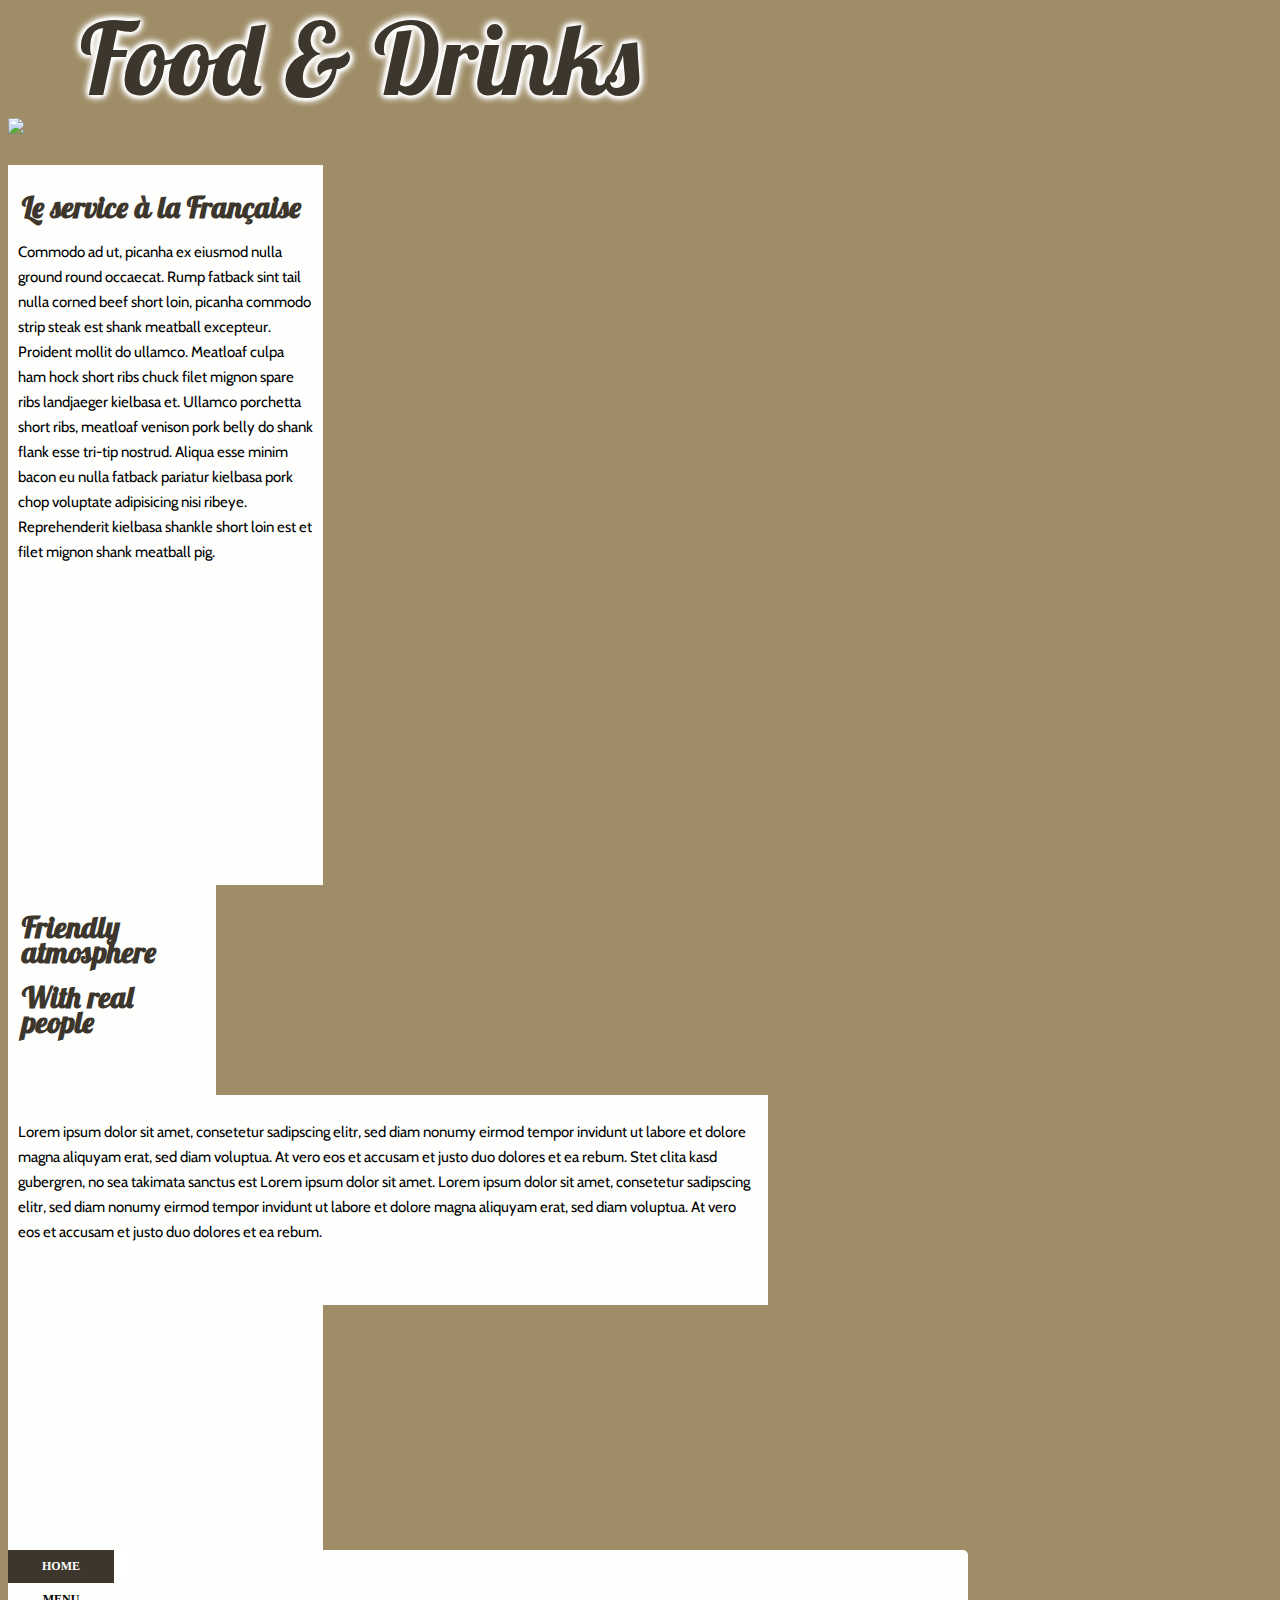
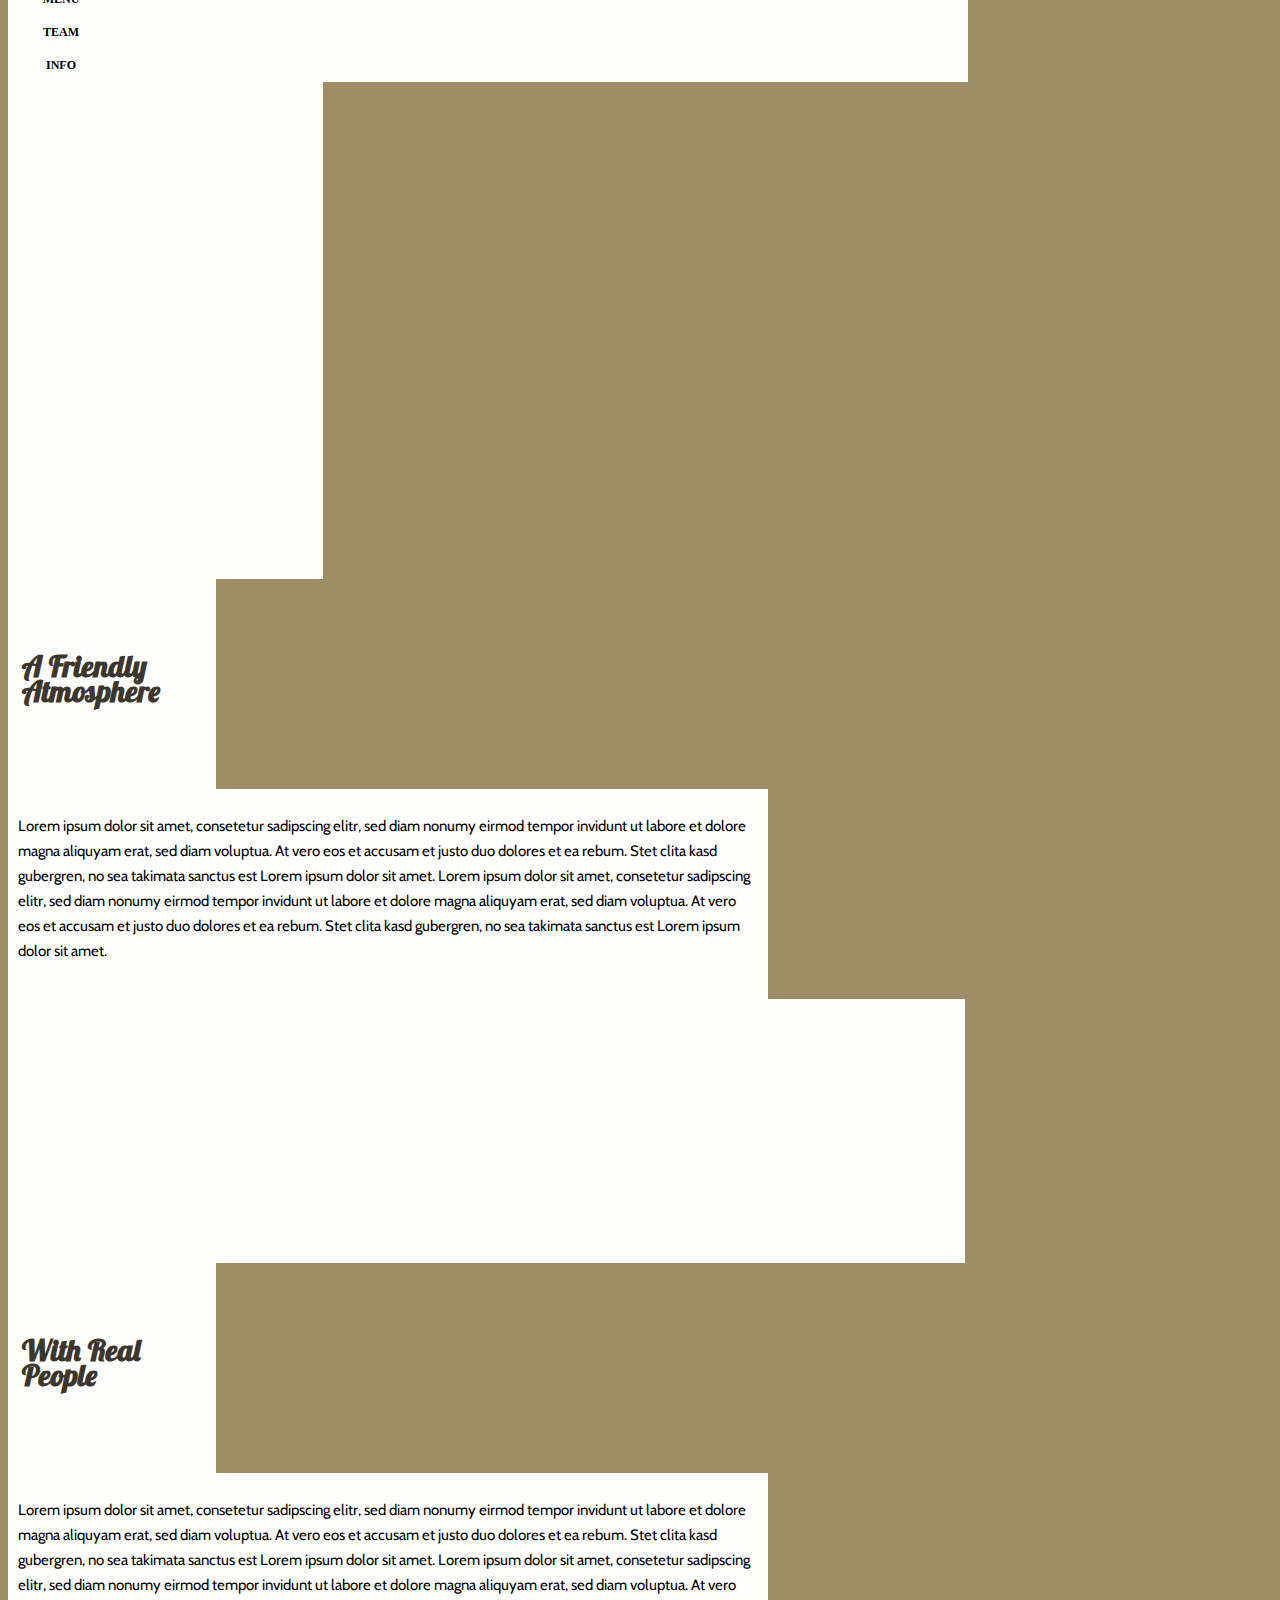
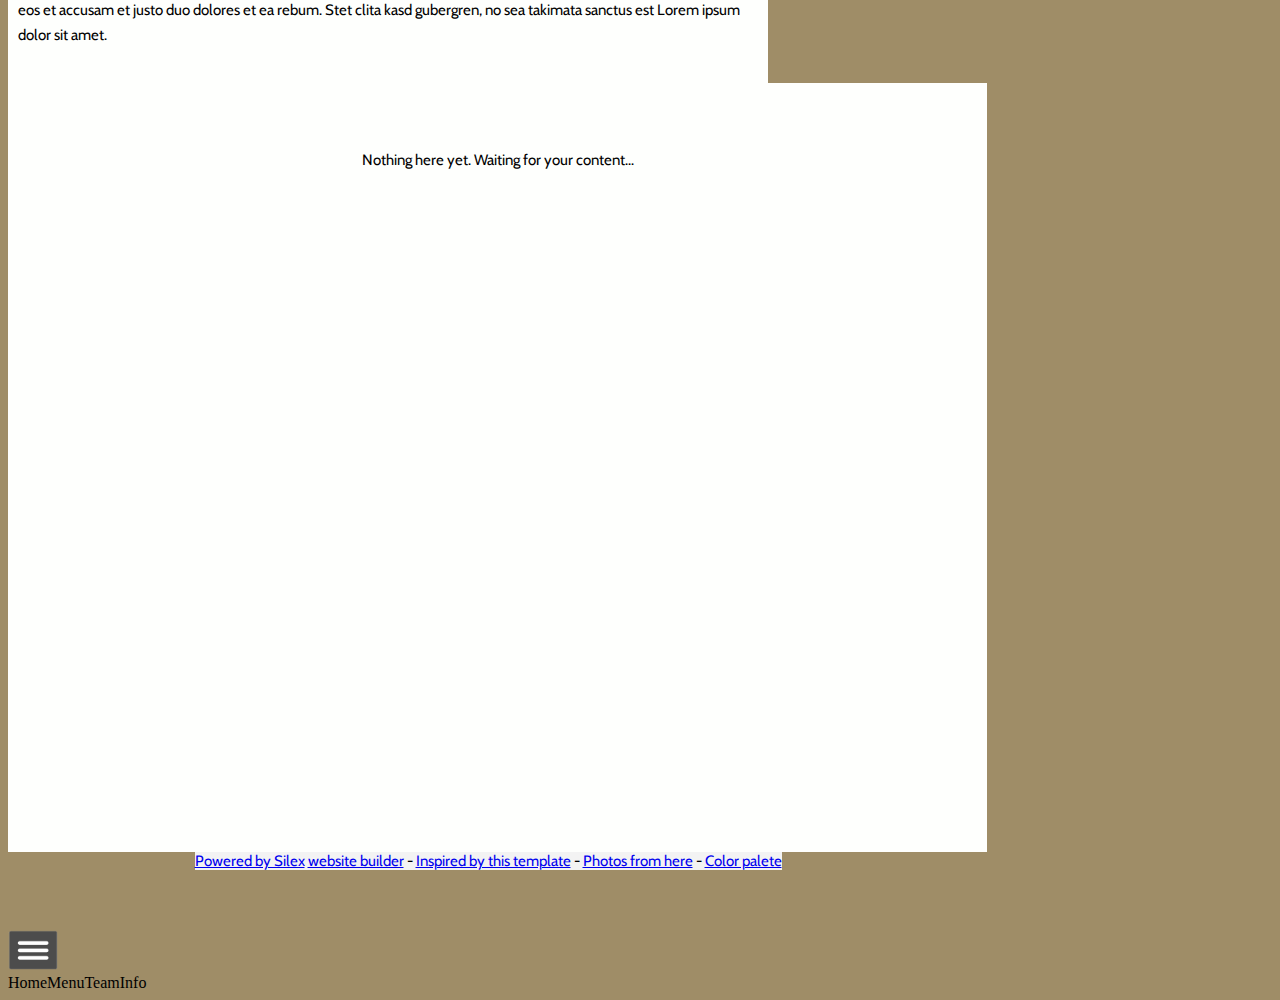
==== editable.html @ e6cc3fb6 "Create editable.html" ====
<!DOCTYPE html>
<html>

<head>
    <meta charset="UTF-8">
    <meta name="generator" content="Silex v2.2.6">
    <!-- leave this for stats -->
    <script type="text/javascript" src="//editor.silex.me/static/2.6/jquery.js" data-silex-static=""></script>
    <script type="text/javascript" src="//editor.silex.me/static/2.6/jquery-ui.js" data-silex-static=""></script>

    <script type="text/javascript" src="//editor.silex.me/static/2.6/pageable.js" data-silex-static=""></script>
    <script type="text/javascript" src="//editor.silex.me/static/2.6/front-end.js" data-silex-static=""></script>
    <!-- Normalize -->
    <link href="//editor.silex.me/static/2.6/normalize.css" rel="stylesheet" data-silex-static="">
    <!-- Silex style -->
    <link href="//editor.silex.me/static/2.6/front-end.css" rel="stylesheet" data-silex-static="">

    <style type="text/css" class="silex-style">
        @import url('http://fonts.googleapis.com/css?family=Lobster');
        @import url('http://fonts.googleapis.com/css?family=Cabin');

        .normal {
            font-family: 'Cabin', Helvetica, Arial, sans-serif;
            font-size: 15px;
        }
        .title, .heading1, .heading2, .heading3 {
            color: #3D362D;
            font-family: 'Lobster', Georgia, Times, serif;
            padding-left: 4px;
        }
        .title {
            font-size: 100px;
            line-height: 100px;
            text-shadow: 0 0 5px #fefffd, 0 0 5px #fefffd, 0 0 5px #fefffd, 0 0 5px #fefffd, 0 0 10px #fefffd, 0 0 10px #fefffd, 0 0 10px #fefffd;
        }
        .paragraph .silex-element-content {
            line-height: 25px;
        }
        .nav-element .normal {
            font-family: 'noticia text', serif;
            font-size: 12px;
            font-weight: bold;
            line-height: 33px;
        }
        .nav-element.page-link-active {
            background-color: #3D362D;
            color: #fefffd;
        }
        .nav-element.page-link-active:hover {
            color: #fefffd;
            text-decoration: none;
        }
    </style>
    <script type="text/javascript" class="silex-script"></script>
    <style class="silex-inline-styles" type="text/css">
        .body-initial {
            background-color: rgb(159, 141, 103); 
            background-image: url('http://editor.silex.me/api/1.0/github/exec/get/silex-templates/wip/templates/food-and-drink/assets/wood.jpg'); 
            background-position-x: 50%; 
            background-position-y: 50%; 
            background-size: cover; 
        }
        .background-initial {
            background-color: transparent; 
            left: 55px; 
            top: 5px; 
            width: 960px; 
            border-top-color: rgb(0, 0, 0); 
            border-right-color: rgb(0, 0, 0); 
            border-bottom-color: rgb(0, 0, 0); 
            border-left-color: rgb(0, 0, 0); 
            min-height: 1089px; 
        }
        @media only screen and (max-width: 480px), only screen and (max-device-width: 480px){.background-initial {
            top: 60px; 
            left: 12px; 
            width: 445px; 
            min-height: 1579px; 
        }
        }.silex-id-1424647102274 {
            left: 0px; 
            top: 7px; 
            width: 960px; 
            border-top-left-radius: 10px; 
            border-top-right-radius: 10px; 
            border-bottom-right-radius: 0px; 
            border-bottom-left-radius: 0px; 
            background-color: transparent; 
            min-height: 157px; 
        }
        .silex-id-1424647173853 {
            background-color: transparent; 
            border-top-color: rgb(0, 0, 0); 
            border-right-color: rgb(0, 0, 0); 
            border-bottom-color: rgb(0, 0, 0); 
            border-left-color: rgb(0, 0, 0); 
            left: 150px; 
            top: -1px; 
            width: 700px; 
            min-height: 110px; 
        }
        .silex-id-1424647165395 {
            border-bottom-color: rgb(0, 0, 0); 
            border-left-color: rgb(0, 0, 0); 
            border-right-color: rgb(0, 0, 0); 
            border-top-color: rgb(0, 0, 0); 
            left: 292px; 
            top: 105px; 
            width: 389px; 
            min-height: 47px; 
        }
        .silex-id-1424920356950 {
            background-color: rgb(254, 255, 253); 
            border-top-style: solid; 
            border-right-style: solid; 
            border-bottom-style: solid; 
            border-left-style: solid; 
            border-top-width: 10px; 
            border-right-width: 10px; 
            border-bottom-width: 10px; 
            border-left-width: 10px; 
            left: 644px; 
            top: 215px; 
            width: 295px; 
            border-top-color: rgb(254, 255, 253); 
            border-right-color: rgb(254, 255, 253); 
            border-bottom-color: rgb(254, 255, 253); 
            border-left-color: rgb(254, 255, 253); 
            min-height: 455px; 
        }
        @media only screen and (max-width: 480px), only screen and (max-device-width: 480px){.silex-id-1424920356950 {
            width: 450px; 
            min-height: 338px; 
        }
        }.silex-id-1425063529504 {
            background-color: rgb(254, 255, 253); 
            background-image: url('http://editor.silex.me/api/1.0/github/exec/get/silex-templates/wip/templates/food-and-drink/assets/cafe2.jpg'); 
            background-size: cover; 
            border-top-style: solid; 
            border-right-style: solid; 
            border-bottom-style: solid; 
            border-left-style: solid; 
            border-top-width: 10px; 
            border-right-width: 10px; 
            border-bottom-width: 10px; 
            border-left-width: 10px; 
            left: 323px; 
            top: 215px; 
            width: 295px; 
            border-top-color: rgb(254, 255, 253); 
            border-right-color: rgb(254, 255, 253); 
            border-bottom-color: rgb(254, 255, 253); 
            border-left-color: rgb(254, 255, 253); 
            min-height: 225px; 
        }
        @media only screen and (max-width: 480px), only screen and (max-device-width: 480px){.silex-id-1425063529504 {
            width: 450px; 
            background-image: url('assets/cafe2.jpg'); 
        }
        }.silex-id-1424921460631 {
            left: 0px; 
            top: 711px; 
            width: 188px; 
            background-color: rgb(254, 255, 253); 
            border-top-width: 10px; 
            border-right-width: 10px; 
            border-bottom-width: 10px; 
            border-left-width: 10px; 
            border-top-style: solid; 
            border-right-style: solid; 
            border-bottom-style: solid; 
            border-left-style: solid; 
            border-top-color: rgb(254, 255, 253); 
            border-right-color: rgb(254, 255, 253); 
            border-bottom-color: rgb(254, 255, 253); 
            border-left-color: rgb(254, 255, 253); 
            min-height: 190px; 
        }
        @media only screen and (max-width: 480px), only screen and (max-device-width: 480px){.silex-id-1424921460631 {
            min-height: 100px; 
            width: 450px; 
        }
        }.silex-id-1434426151026-1 {
            width: 740px; 
            top: 711px; 
            left: 198px; 
            background-color: rgb(254, 255, 253); 
            border-top-width: 10px; 
            border-right-width: 10px; 
            border-bottom-width: 10px; 
            border-left-width: 10px; 
            border-top-style: solid; 
            border-right-style: solid; 
            border-bottom-style: solid; 
            border-left-style: solid; 
            border-top-color: rgb(254, 255, 253); 
            border-right-color: rgb(254, 255, 253); 
            border-bottom-color: rgb(254, 255, 253); 
            border-left-color: rgb(254, 255, 253); 
            min-height: 190px; 
        }
        @media only screen and (max-width: 480px), only screen and (max-device-width: 480px){.silex-id-1434426151026-1 {
            width: 450px; 
        }
        }.silex-id-1425063611139 {
            background-color: rgb(254, 255, 253); 
            background-image: url('http://editor.silex.me/api/1.0/github/exec/get/silex-templates/wip/templates/food-and-drink/assets/cafe.jpg'); 
            background-size: cover; 
            border-top-style: solid; 
            border-right-style: solid; 
            border-bottom-style: solid; 
            border-left-style: solid; 
            border-top-width: 10px; 
            border-right-width: 10px; 
            border-bottom-width: 10px; 
            border-left-width: 10px; 
            left: 322px; 
            top: 467px; 
            width: 295px; 
            border-top-color: rgb(254, 255, 253); 
            border-right-color: rgb(254, 255, 253); 
            border-bottom-color: rgb(254, 255, 253); 
            border-left-color: rgb(254, 255, 253); 
            min-height: 225px; 
        }
        @media only screen and (max-width: 480px), only screen and (max-device-width: 480px){.silex-id-1425063611139 {
            width: 450px; 
            background-image: url('assets/cafe.jpg'); 
        }
        }.silex-id-1424710230648 {
            background-color: rgb(254, 255, 253); 
            border-top-color: rgb(0, 0, 0); 
            border-right-color: rgb(0, 0, 0); 
            border-bottom-color: rgb(0, 0, 0); 
            border-left-color: rgb(0, 0, 0); 
            left: 0px; 
            top: 167px; 
            width: 960px; 
            border-top-left-radius: 5px; 
            border-top-right-radius: 5px; 
            border-bottom-right-radius: 0px; 
            border-bottom-left-radius: 0px; 
            min-height: 30px; 
        }
        .silex-id-1424710433398 {
            background-color: rgb(255, 255, 255); 
            left: 239px; 
            top: 0px; 
            width: 121px; 
            min-height: 30px; 
        }
        .silex-id-1424710332527 {
            left: 8px; 
            top: 0px; 
            width: 106px; 
            min-height: 30px; 
        }
        .silex-id-1426536866650 {
            background-color: transparent; 
            left: 365px; 
            top: 0px; 
            width: 121px; 
            min-height: 30px; 
        }
        .silex-id-1434425184890-0 {
            left: 8px; 
            top: 0px; 
            width: 106px; 
            min-height: 30px; 
        }
        .silex-id-1434634286306-0 {
            background-color: transparent; 
            left: 492px; 
            top: 0px; 
            width: 121px; 
            min-height: 30px; 
        }
        .silex-id-1434634286307-1 {
            left: 8px; 
            top: 0px; 
            width: 106px; 
            min-height: 30px; 
        }
        .silex-id-1434634331833-2 {
            background-color: transparent; 
            left: 619px; 
            top: 0px; 
            width: 121px; 
            min-height: 30px; 
        }
        .silex-id-1434634331834-3 {
            left: 8px; 
            top: 0px; 
            width: 106px; 
            min-height: 30px; 
        }
        .silex-id-1425063401661 {
            background-color: rgb(254, 255, 253); 
            background-image: url('assets/people.jpeg'); 
            background-size: cover; 
            border-top-style: solid; 
            border-right-style: solid; 
            border-bottom-style: solid; 
            border-left-style: solid; 
            border-top-width: 10px; 
            border-right-width: 10px; 
            border-bottom-width: 10px; 
            border-left-width: 10px; 
            left: 0px; 
            top: 215px; 
            width: 295px; 
            border-top-color: rgb(254, 255, 253); 
            border-right-color: rgb(254, 255, 253); 
            border-bottom-color: rgb(254, 255, 253); 
            border-left-color: rgb(254, 255, 253); 
            background-position-x: 50%; 
            background-position-y: 50%; 
            min-height: 477px; 
        }
        .silex-id-1434426485636-2 {
            left: 0px; 
            top: 218px; 
            width: 188px; 
            background-color: rgb(254, 255, 253); 
            border-top-width: 10px; 
            border-right-width: 10px; 
            border-bottom-width: 10px; 
            border-left-width: 10px; 
            border-top-style: solid; 
            border-right-style: solid; 
            border-bottom-style: solid; 
            border-left-style: solid; 
            border-top-color: rgb(254, 255, 253); 
            border-right-color: rgb(254, 255, 253); 
            border-bottom-color: rgb(254, 255, 253); 
            border-left-color: rgb(254, 255, 253); 
            min-height: 190px; 
        }
        @media only screen and (max-width: 480px), only screen and (max-device-width: 480px){.silex-id-1434426485636-2 {
            width: 450px; 
            min-height: 170px; 
        }
        }.silex-id-1434426485665-3 {
            width: 740px; 
            top: 218px; 
            left: 198px; 
            background-color: rgb(254, 255, 253); 
            border-top-width: 10px; 
            border-right-width: 10px; 
            border-bottom-width: 10px; 
            border-left-width: 10px; 
            border-top-style: solid; 
            border-right-style: solid; 
            border-bottom-style: solid; 
            border-left-style: solid; 
            border-top-color: rgb(254, 255, 253); 
            border-right-color: rgb(254, 255, 253); 
            border-bottom-color: rgb(254, 255, 253); 
            border-left-color: rgb(254, 255, 253); 
            min-height: 190px; 
        }
        @media only screen and (max-width: 480px), only screen and (max-device-width: 480px){.silex-id-1434426485665-3 {
            width: 707px; 
        }
        }.silex-id-1434426787582-9 {
            width: 937px; 
            top: 451px; 
            left: 2px; 
            background-color: rgb(254, 255, 253); 
            border-top-width: 10px; 
            border-right-width: 10px; 
            border-bottom-width: 10px; 
            border-left-width: 10px; 
            border-top-style: solid; 
            border-right-style: solid; 
            border-bottom-style: solid; 
            border-left-style: solid; 
            background-image: url('assets/people.jpeg'); 
            background-size: cover; 
            border-top-color: rgb(254, 255, 253); 
            border-right-color: rgb(254, 255, 253); 
            border-bottom-color: rgb(254, 255, 253); 
            border-left-color: rgb(254, 255, 253); 
            background-position-x: 50%; 
            background-position-y: 50%; 
            min-height: 244px; 
        }
        .silex-id-1434426613625-5 {
            left: 750px; 
            top: 736px; 
            width: 188px; 
            background-color: rgb(254, 255, 253); 
            border-top-width: 10px; 
            border-right-width: 10px; 
            border-bottom-width: 10px; 
            border-left-width: 10px; 
            border-top-style: solid; 
            border-right-style: solid; 
            border-bottom-style: solid; 
            border-left-style: solid; 
            border-top-color: rgb(254, 255, 253); 
            border-right-color: rgb(254, 255, 253); 
            border-bottom-color: rgb(254, 255, 253); 
            border-left-color: rgb(254, 255, 253); 
            min-height: 190px; 
        }
        @media only screen and (max-width: 480px), only screen and (max-device-width: 480px){.silex-id-1434426613625-5 {
            width: 450px; 
        }
        }.silex-id-1434426613658-6 {
            width: 740px; 
            top: 736px; 
            left: 1px; 
            background-color: rgb(254, 255, 253); 
            border-top-width: 10px; 
            border-right-width: 10px; 
            border-bottom-width: 10px; 
            border-left-width: 10px; 
            border-top-style: solid; 
            border-right-style: solid; 
            border-bottom-style: solid; 
            border-left-style: solid; 
            border-top-color: rgb(254, 255, 253); 
            border-right-color: rgb(254, 255, 253); 
            border-bottom-color: rgb(254, 255, 253); 
            border-left-color: rgb(254, 255, 253); 
            min-height: 190px; 
        }
        .silex-id-1471343044963-3 {
            width: 959px; 
            top: 208px; 
            left: 0px; 
            background-color: rgb(254, 255, 253); 
            border-top-width: 10px; 
            border-right-width: 10px; 
            border-bottom-width: 10px; 
            border-left-width: 10px; 
            border-top-style: solid; 
            border-right-style: solid; 
            border-bottom-style: solid; 
            border-left-style: solid; 
            border-top-color: rgb(254, 255, 253); 
            border-right-color: rgb(254, 255, 253); 
            border-bottom-color: rgb(254, 255, 253); 
            border-left-color: rgb(254, 255, 253); 
            min-height: 749px; 
        }
        @media only screen and (max-width: 480px), only screen and (max-device-width: 480px){.silex-id-1471343044963-3 {
            min-height: 1300px; 
        }
        }.silex-id-1425063986632 {
            left: 0px; 
            top: 1002px; 
            width: 960px; 
            border-top-color: rgb(0, 0, 0); 
            border-right-color: rgb(0, 0, 0); 
            border-bottom-color: rgb(0, 0, 0); 
            border-left-color: rgb(0, 0, 0); 
            min-height: 78px; 
        }
    </style>










    <title>Food and drink template</title>
    <meta name="description" content="The description displayed in search results">

    <meta name="twitter:card" content="summary">
    <meta name="twitter:title" content="Check this site, friends!">
    <meta name="og:title" content="Check this site, friends!">
    <meta name="twitter:description" content="The description displayed in social networks">
    <meta name="og:description" content="The description displayed in social networks">
    <meta name="twitter:image" content="http://localhost:6805/api/1.0/www/exec/get//tmp/food-and-drink/assets/lunch.jpg">
    <meta name="og:image" content="http://localhost:6805/api/1.0/www/exec/get//tmp/food-and-drink/assets/lunch.jpg">
    <meta name="twitter:site" content="@silexlabs">
















    <meta content="/api/1.0/github/exec/put//////////////silex-templates/wip/templates/food-and-drink" name="publicationPath">































    <script type="text/javascript" class="silex-json-styles">
        [{"desktop":{"body-initial":{"background-color":"rgb(159, 141, 103)","background-image":"url('http://editor.silex.me/api/1.0/github/exec/get/silex-templates/wip/templates/food-and-drink/assets/wood.jpg')","background-position-x":"50%","background-position-y":"50%","background-size":"cover"},"background-initial":{"background-color":"transparent","left":"55px","top":"5px","width":"960px","border-top-color":"rgb(0, 0, 0)","border-right-color":"rgb(0, 0, 0)","border-bottom-color":"rgb(0, 0, 0)","border-left-color":"rgb(0, 0, 0)","min-height":"1089px"},"silex-id-1424647102274":{"left":"0px","top":"7px","width":"960px","border-top-left-radius":"10px","border-top-right-radius":"10px","border-bottom-right-radius":"0px","border-bottom-left-radius":"0px","background-color":"transparent","min-height":"157px"},"silex-id-1424647173853":{"background-color":"transparent","border-top-color":"rgb(0, 0, 0)","border-right-color":"rgb(0, 0, 0)","border-bottom-color":"rgb(0, 0, 0)","border-left-color":"rgb(0, 0, 0)","left":"150px","top":"-1px","width":"700px","min-height":"110px"},"silex-id-1424647165395":{"border-bottom-color":"rgb(0, 0, 0)","border-left-color":"rgb(0, 0, 0)","border-right-color":"rgb(0, 0, 0)","border-top-color":"rgb(0, 0, 0)","left":"292px","top":"105px","width":"389px","min-height":"47px"},"silex-id-1424920356950":{"background-color":"rgb(254, 255, 253)","border-top-style":"solid","border-right-style":"solid","border-bottom-style":"solid","border-left-style":"solid","border-top-width":"10px","border-right-width":"10px","border-bottom-width":"10px","border-left-width":"10px","left":"644px","top":"205px","width":"295px","border-top-color":"rgb(254, 255, 253)","border-right-color":"rgb(254, 255, 253)","border-bottom-color":"rgb(254, 255, 253)","border-left-color":"rgb(254, 255, 253)","min-height":"455px"},"silex-id-1425063529504":{"background-color":"rgb(254, 255, 253)","background-image":"url('http://editor.silex.me/api/1.0/github/exec/get/silex-templates/wip/templates/food-and-drink/assets/cafe2.jpg')","background-size":"cover","border-top-style":"solid","border-right-style":"solid","border-bottom-style":"solid","border-left-style":"solid","border-top-width":"10px","border-right-width":"10px","border-bottom-width":"10px","border-left-width":"10px","left":"323px","top":"205px","width":"295px","border-top-color":"rgb(254, 255, 253)","border-right-color":"rgb(254, 255, 253)","border-bottom-color":"rgb(254, 255, 253)","border-left-color":"rgb(254, 255, 253)","min-height":"225px"},"silex-id-1425063611139":{"background-color":"rgb(254, 255, 253)","background-image":"url('http://editor.silex.me/api/1.0/github/exec/get/silex-templates/wip/templates/food-and-drink/assets/cafe.jpg')","background-size":"cover","border-top-style":"solid","border-right-style":"solid","border-bottom-style":"solid","border-left-style":"solid","border-top-width":"10px","border-right-width":"10px","border-bottom-width":"10px","border-left-width":"10px","left":"322px","top":"457px","width":"295px","border-top-color":"rgb(254, 255, 253)","border-right-color":"rgb(254, 255, 253)","border-bottom-color":"rgb(254, 255, 253)","border-left-color":"rgb(254, 255, 253)","min-height":"225px"},"silex-id-1424710230648":{"background-color":"rgb(254, 255, 253)","border-top-color":"rgb(0, 0, 0)","border-right-color":"rgb(0, 0, 0)","border-bottom-color":"rgb(0, 0, 0)","border-left-color":"rgb(0, 0, 0)","left":"0px","top":"167px","width":"960px","border-top-left-radius":"5px","border-top-right-radius":"5px","border-bottom-right-radius":"0px","border-bottom-left-radius":"0px","min-height":"30px"},"silex-id-1424710433398":{"background-color":"rgb(255, 255, 255)","left":"239px","top":"0px","width":"121px","min-height":"30px"},"silex-id-1424710332527":{"left":"8px","top":"0px","width":"106px","min-height":"30px"},"silex-id-1426536866650":{"background-color":"transparent","left":"365px","top":"0px","width":"121px","min-height":"30px"},"silex-id-1434425184890-0":{"left":"8px","top":"0px","width":"106px","min-height":"30px"},"silex-id-1434634286306-0":{"background-color":"transparent","left":"492px","top":"0px","width":"121px","min-height":"30px"},"silex-id-1434634286307-1":{"left":"8px","top":"0px","width":"106px","min-height":"30px"},"silex-id-1434634331833-2":{"background-color":"transparent","left":"619px","top":"0px","width":"121px","min-height":"30px"},"silex-id-1434634331834-3":{"left":"8px","top":"0px","width":"106px","min-height":"30px"},"silex-id-1425063986632":{"left":"0px","top":"1002px","width":"960px","border-top-color":"rgb(0, 0, 0)","border-right-color":"rgb(0, 0, 0)","border-bottom-color":"rgb(0, 0, 0)","border-left-color":"rgb(0, 0, 0)","min-height":"78px"},"silex-id-1424921460631":{"left":"0px","top":"711px","width":"188px","background-color":"rgb(254, 255, 253)","border-top-width":"10px","border-right-width":"10px","border-bottom-width":"10px","border-left-width":"10px","border-top-style":"solid","border-right-style":"solid","border-bottom-style":"solid","border-left-style":"solid","border-top-color":"rgb(254, 255, 253)","border-right-color":"rgb(254, 255, 253)","border-bottom-color":"rgb(254, 255, 253)","border-left-color":"rgb(254, 255, 253)","min-height":"190px"},"silex-id-1434426151026-1":{"width":"740px","top":"711px","left":"198px","background-color":"rgb(254, 255, 253)","border-top-width":"10px","border-right-width":"10px","border-bottom-width":"10px","border-left-width":"10px","border-top-style":"solid","border-right-style":"solid","border-bottom-style":"solid","border-left-style":"solid","border-top-color":"rgb(254, 255, 253)","border-right-color":"rgb(254, 255, 253)","border-bottom-color":"rgb(254, 255, 253)","border-left-color":"rgb(254, 255, 253)","min-height":"190px"},"silex-id-1425063401661":{"background-color":"rgb(254, 255, 253)","background-image":"url('assets/people.jpeg')","background-size":"cover","border-top-style":"solid","border-right-style":"solid","border-bottom-style":"solid","border-left-style":"solid","border-top-width":"10px","border-right-width":"10px","border-bottom-width":"10px","border-left-width":"10px","left":"0px","top":"205px","width":"295px","border-top-color":"rgb(254, 255, 253)","border-right-color":"rgb(254, 255, 253)","border-bottom-color":"rgb(254, 255, 253)","border-left-color":"rgb(254, 255, 253)","background-position-x":"50%","background-position-y":"50%","min-height":"477px"},"silex-id-1434426485636-2":{"left":"0px","top":"218px","width":"188px","background-color":"rgb(254, 255, 253)","border-top-width":"10px","border-right-width":"10px","border-bottom-width":"10px","border-left-width":"10px","border-top-style":"solid","border-right-style":"solid","border-bottom-style":"solid","border-left-style":"solid","border-top-color":"rgb(254, 255, 253)","border-right-color":"rgb(254, 255, 253)","border-bottom-color":"rgb(254, 255, 253)","border-left-color":"rgb(254, 255, 253)","min-height":"190px"},"silex-id-1434426485665-3":{"width":"740px","top":"218px","left":"198px","background-color":"rgb(254, 255, 253)","border-top-width":"10px","border-right-width":"10px","border-bottom-width":"10px","border-left-width":"10px","border-top-style":"solid","border-right-style":"solid","border-bottom-style":"solid","border-left-style":"solid","border-top-color":"rgb(254, 255, 253)","border-right-color":"rgb(254, 255, 253)","border-bottom-color":"rgb(254, 255, 253)","border-left-color":"rgb(254, 255, 253)","min-height":"190px"},"silex-id-1434426613625-5":{"left":"750px","top":"736px","width":"188px","background-color":"rgb(254, 255, 253)","border-top-width":"10px","border-right-width":"10px","border-bottom-width":"10px","border-left-width":"10px","border-top-style":"solid","border-right-style":"solid","border-bottom-style":"solid","border-left-style":"solid","border-top-color":"rgb(254, 255, 253)","border-right-color":"rgb(254, 255, 253)","border-bottom-color":"rgb(254, 255, 253)","border-left-color":"rgb(254, 255, 253)","min-height":"190px"},"silex-id-1434426613658-6":{"width":"740px","top":"736px","left":"1px","background-color":"rgb(254, 255, 253)","border-top-width":"10px","border-right-width":"10px","border-bottom-width":"10px","border-left-width":"10px","border-top-style":"solid","border-right-style":"solid","border-bottom-style":"solid","border-left-style":"solid","border-top-color":"rgb(254, 255, 253)","border-right-color":"rgb(254, 255, 253)","border-bottom-color":"rgb(254, 255, 253)","border-left-color":"rgb(254, 255, 253)","min-height":"190px"},"silex-id-1434426787582-9":{"width":"937px","top":"451px","left":"2px","background-color":"rgb(254, 255, 253)","border-top-width":"10px","border-right-width":"10px","border-bottom-width":"10px","border-left-width":"10px","border-top-style":"solid","border-right-style":"solid","border-bottom-style":"solid","border-left-style":"solid","background-image":"url('assets/people.jpeg')","background-size":"cover","border-top-color":"rgb(254, 255, 253)","border-right-color":"rgb(254, 255, 253)","border-bottom-color":"rgb(254, 255, 253)","border-left-color":"rgb(254, 255, 253)","background-position-x":"50%","background-position-y":"50%","min-height":"244px"},"silex-id-1471343044963-3":{"width":"959px","top":"208px","left":"0px","background-color":"rgb(254, 255, 253)","border-top-width":"10px","border-right-width":"10px","border-bottom-width":"10px","border-left-width":"10px","border-top-style":"solid","border-right-style":"solid","border-bottom-style":"solid","border-left-style":"solid","border-top-color":"rgb(254, 255, 253)","border-right-color":"rgb(254, 255, 253)","border-bottom-color":"rgb(254, 255, 253)","border-left-color":"rgb(254, 255, 253)","min-height":"749px"}},"mobile":{"silex-id-1434426485636-2":{"width":"450px","min-height":"170px"},"silex-id-1434426485665-3":{"width":"707px"},"silex-id-1424920356950":{"width":"450px","min-height":"338px"},"silex-id-1425063611139":{"width":"450px","background-image":"url('assets/cafe.jpg')"},"silex-id-1425063529504":{"width":"450px","background-image":"url('assets/cafe2.jpg')"},"silex-id-1434426151026-1":{"width":"450px"},"silex-id-1424921460631":{"min-height":"100px","width":"450px"},"background-initial":{"top":"60px","left":"12px","width":"445px","min-height":"1579px"},"silex-id-1434426613625-5":{"width":"450px"},"silex-id-1471343044963-3":{"min-height":"1300px"}}}]
    </script>
    <meta name="viewport" content="width=device-width, initial-scale=1, maximum-scale=2.2" data-silex-viewport="">














    <style id="current-page-style">
        .page-home{display:inherit; }
    </style>
    <!-- Silex HEAD tag do not remove -->
    <!-- End of Silex HEAD tag do not remove -->
</head>

<body data-silex-id="body-initial" class="body-initial editable-plugin-created enable-mobile silex-runtime" data-silex-type="container">




















    <div data-silex-id="background-initial" class="editable-style container-element background background-initial prevent-draggable" data-silex-type="container">
        <div data-silex-type="container" class="editable-style silex-id-1424647102274  container-element" data-silex-id="silex-id-1424647102274">




            <div data-silex-type="text" class="editable-style   text-element silex-id-1424647173853" data-silex-id="silex-id-1424647173853">
                <div class="silex-element-content normal">
                    <header class="title" style="text-align: center;">Food &amp; Drinks</header>
                </div>
            </div>

            <div data-silex-type="image" class="editable-style   image-element silex-id-1424647165395" data-silex-id="silex-id-1424647165395" style="


"><img src="assets/post%20divider_scroll.png" class="silex-element-content">
            </div>
        </div>








        <div data-silex-type="text" class="editable-style text-element paged-element silex-id-1424920356950 paragraph page-home" data-silex-id="silex-id-1424920356950">
            <div class="silex-element-content normal">
                <h1 class="heading1">Le service à la Française</h1>
                <div>
                    <p class="normal">Commodo ad ut, picanha ex eiusmod nulla ground round occaecat. Rump fatback sint tail nulla corned beef short loin, picanha commodo strip steak est shank meatball excepteur. Proident mollit do ullamco. Meatloaf culpa ham hock short
                        ribs chuck filet mignon spare ribs landjaeger kielbasa et. Ullamco porchetta short ribs, meatloaf venison pork belly do shank flank esse tri-tip nostrud. Aliqua esse minim bacon eu nulla fatback pariatur kielbasa pork chop voluptate
                        adipisicing nisi ribeye. Reprehenderit kielbasa shankle short loin est et filet mignon shank meatball pig.</p>
                </div>
            </div>
        </div>





        <div data-silex-type="container" class="editable-style silex-id-1425063529504 container-element page-home paged-element" data-silex-id="silex-id-1425063529504"></div>








        <div data-silex-type="text" class="editable-style text-element page-home paged-element silex-id-1424921460631 paragraph" data-silex-id="silex-id-1424921460631">
            <div class="silex-element-content normal">
                <h1 class="heading1">Friendly atmosphere&nbsp;</h1>
                <h1 class="heading1">With real people</h1>
            </div>
        </div>
        <div data-silex-type="text" class="editable-style silex-id-1434426151026-1 text-element page-home paged-element paragraph" data-silex-id="silex-id-1434426151026-1">
            <div class="silex-element-content normal">
                <p class="normal">Lorem ipsum dolor sit amet, consetetur sadipscing elitr, sed diam nonumy eirmod tempor invidunt ut labore et dolore magna aliquyam erat, sed diam voluptua. At vero eos et accusam et justo duo dolores et ea rebum. Stet clita kasd gubergren,
                    no sea takimata sanctus est Lorem ipsum dolor sit amet. Lorem ipsum dolor sit amet, consetetur sadipscing elitr, sed diam nonumy eirmod tempor invidunt ut labore et dolore magna aliquyam erat, sed diam voluptua. At vero eos et accusam
                    et justo duo dolores et ea rebum.&nbsp;</p>
            </div>
        </div>
        <div data-silex-type="container" class="editable-style silex-id-1425063611139 container-element page-home paged-element" data-silex-id="silex-id-1425063611139"></div>
        <div data-silex-type="container" class="editable-style silex-id-1424710230648 container-element hide-on-mobile" data-silex-id="silex-id-1424710230648">
            <div data-silex-type="container" class="editable-style   container-element silex-id-1424710433398 editable-plugin-created" data-silex-id="silex-id-1424710433398">
                <div data-silex-type="text" class="editable-style  text-element silex-id-1424710332527 nav-element page-link-active" data-silex-id="silex-id-1424710332527" data-silex-href="#!page-home">
                    <div class="silex-element-content normal">
                        <div style="text-align: center;">HOME</div>
                    </div>
                </div>
            </div>
            <div data-silex-type="container" class="editable-style silex-id-1426536866650 editable-plugin-created container-element" data-silex-id="silex-id-1426536866650">
                <div data-silex-type="text" class="editable-style  text-element nav-element silex-id-1434425184890-0" data-silex-id="silex-id-1434425184890-0" data-silex-href="#!page-menu">
                    <div class="silex-element-content normal">
                        <div style="text-align: center;">MENU</div>
                    </div>
                </div>
            </div>
            <div data-silex-type="container" class="editable-style editable-plugin-created container-element silex-id-1434634286306-0" data-silex-id="silex-id-1434634286306-0">

                <div data-silex-type="text" class="editable-style  text-element nav-element silex-id-1434634286307-1" data-silex-id="silex-id-1434634286307-1" data-silex-href="#!page-team">
                    <div class="silex-element-content normal">
                        <div style="text-align: center;">TEAM</div>
                    </div>
                </div>
            </div>
            <div data-silex-type="container" class="editable-style editable-plugin-created container-element silex-id-1434634331833-2" data-silex-id="silex-id-1434634331833-2">

                <div data-silex-type="text" class="editable-style  text-element nav-element silex-id-1434634331834-3" data-silex-id="silex-id-1434634331834-3" data-silex-href="#!page-info">
                    <div class="silex-element-content normal">
                        <div style="text-align: center;">INFO</div>
                    </div>
                </div>
            </div>
        </div>
        <div data-silex-type="container" class="editable-style silex-id-1425063401661 container-element page-home paged-element hide-on-mobile" data-silex-id="silex-id-1425063401661"></div>
        <div data-silex-type="text" class="editable-style text-element paragraph silex-id-1434426485636-2 page-menu paged-element" data-silex-id="silex-id-1434426485636-2">
            <div class="silex-element-content normal">
                <h1 class="heading1"><br></h1>
                <h1 class="heading1">A Friendly Atmosphere&nbsp;</h1>
            </div>
        </div>
        <div data-silex-type="text" class="editable-style text-element paragraph silex-id-1434426485665-3 page-menu paged-element" data-silex-id="silex-id-1434426485665-3">
            <div class="silex-element-content normal">
                <p class="normal">Lorem ipsum dolor sit amet, consetetur sadipscing elitr, sed diam nonumy eirmod tempor invidunt ut labore et dolore magna aliquyam erat, sed diam voluptua. At vero eos et accusam et justo duo dolores et ea rebum. Stet clita kasd gubergren,
                    no sea takimata sanctus est Lorem ipsum dolor sit amet. Lorem ipsum dolor sit amet, consetetur sadipscing elitr, sed diam nonumy eirmod tempor invidunt ut labore et dolore magna aliquyam erat, sed diam voluptua. At vero eos et accusam
                    et justo duo dolores et ea rebum. Stet clita kasd gubergren, no sea takimata sanctus est Lorem ipsum dolor sit amet.&nbsp;</p>
            </div>
        </div>


        <div data-silex-type="container" class="editable-style silex-id-1434426787582-9 container-element page-menu paged-element" data-silex-id="silex-id-1434426787582-9"></div>
        <div data-silex-type="text" class="editable-style text-element paragraph silex-id-1434426613625-5 page-menu paged-element" data-silex-id="silex-id-1434426613625-5">
            <div class="silex-element-content normal">
                <h1 class="heading1"><br></h1>
                <h1 class="heading1">With Real <br>People</h1>
            </div>
        </div>
        <div data-silex-type="text" class="editable-style text-element paragraph silex-id-1434426613658-6 page-menu paged-element" data-silex-id="silex-id-1434426613658-6">
            <div class="silex-element-content normal">
                <p class="normal">Lorem ipsum dolor sit amet, consetetur sadipscing elitr, sed diam nonumy eirmod tempor invidunt ut labore et dolore magna aliquyam erat, sed diam voluptua. At vero eos et accusam et justo duo dolores et ea rebum. Stet clita kasd gubergren,
                    no sea takimata sanctus est Lorem ipsum dolor sit amet. Lorem ipsum dolor sit amet, consetetur sadipscing elitr, sed diam nonumy eirmod tempor invidunt ut labore et dolore magna aliquyam erat, sed diam voluptua. At vero eos et accusam
                    et justo duo dolores et ea rebum. Stet clita kasd gubergren, no sea takimata sanctus est Lorem ipsum dolor sit amet.&nbsp;</p>
            </div>
        </div>
        <div data-silex-type="text" class="editable-style text-element paragraph silex-id-1471343044963-3 page-team paged-element page-info" data-silex-id="silex-id-1471343044963-3">
            <div class="silex-element-content normal">
                <p class="normal" style="text-align: center;">
                    <br>
                </p>
                <p class="normal" style="text-align: center;">Nothing here yet. Waiting for your content...</p>
            </div>
        </div>
        <div data-silex-type="text" class="editable-style silex-id-1425063986632 text-element" data-silex-id="silex-id-1425063986632">
            <div class="silex-element-content normal">
                <div style="text-align: center;"><span style="background-color: rgb(243, 243, 243);"><a href="http://www.silex.me/">Powered by Silex</a>&nbsp;<a href="http://www.silex.me/">website builder</a> -&nbsp;<a href="http://www.wix.com/demone2/city-bakery">Inspired by this template</a>&nbsp;- <a href="https://unsplash.com/">Photos from here</a>&nbsp;-
                    <a href="http://www.colorcombos.com/color-schemes/253/ColorCombo253.html">Color palete</a></span>
                </div>
            </div>
        </div>
    </div>


















































































    <div class="silex-pages">
        <div data-silex-type="image" data-silex-id="silex-id-hamburger-menu" class="menu-button editable-style silex-id-hamburger-menu image-element page-page-1 paged-element prevent-draggable prevent-resizable"><img alt="open mobile menu" src="[data-uri]"
            class="silex-element-content"></div>

        <a id="page-home" data-silex-type="page" class="page-element page-link-active">Home</a><a id="page-menu" data-silex-type="page" class="page-element">Menu</a><a class="page-element" data-silex-type="page" id="page-team">Team</a><a class="page-element"
        data-silex-type="page" id="page-info">Info</a></div>













































</body>

</html>
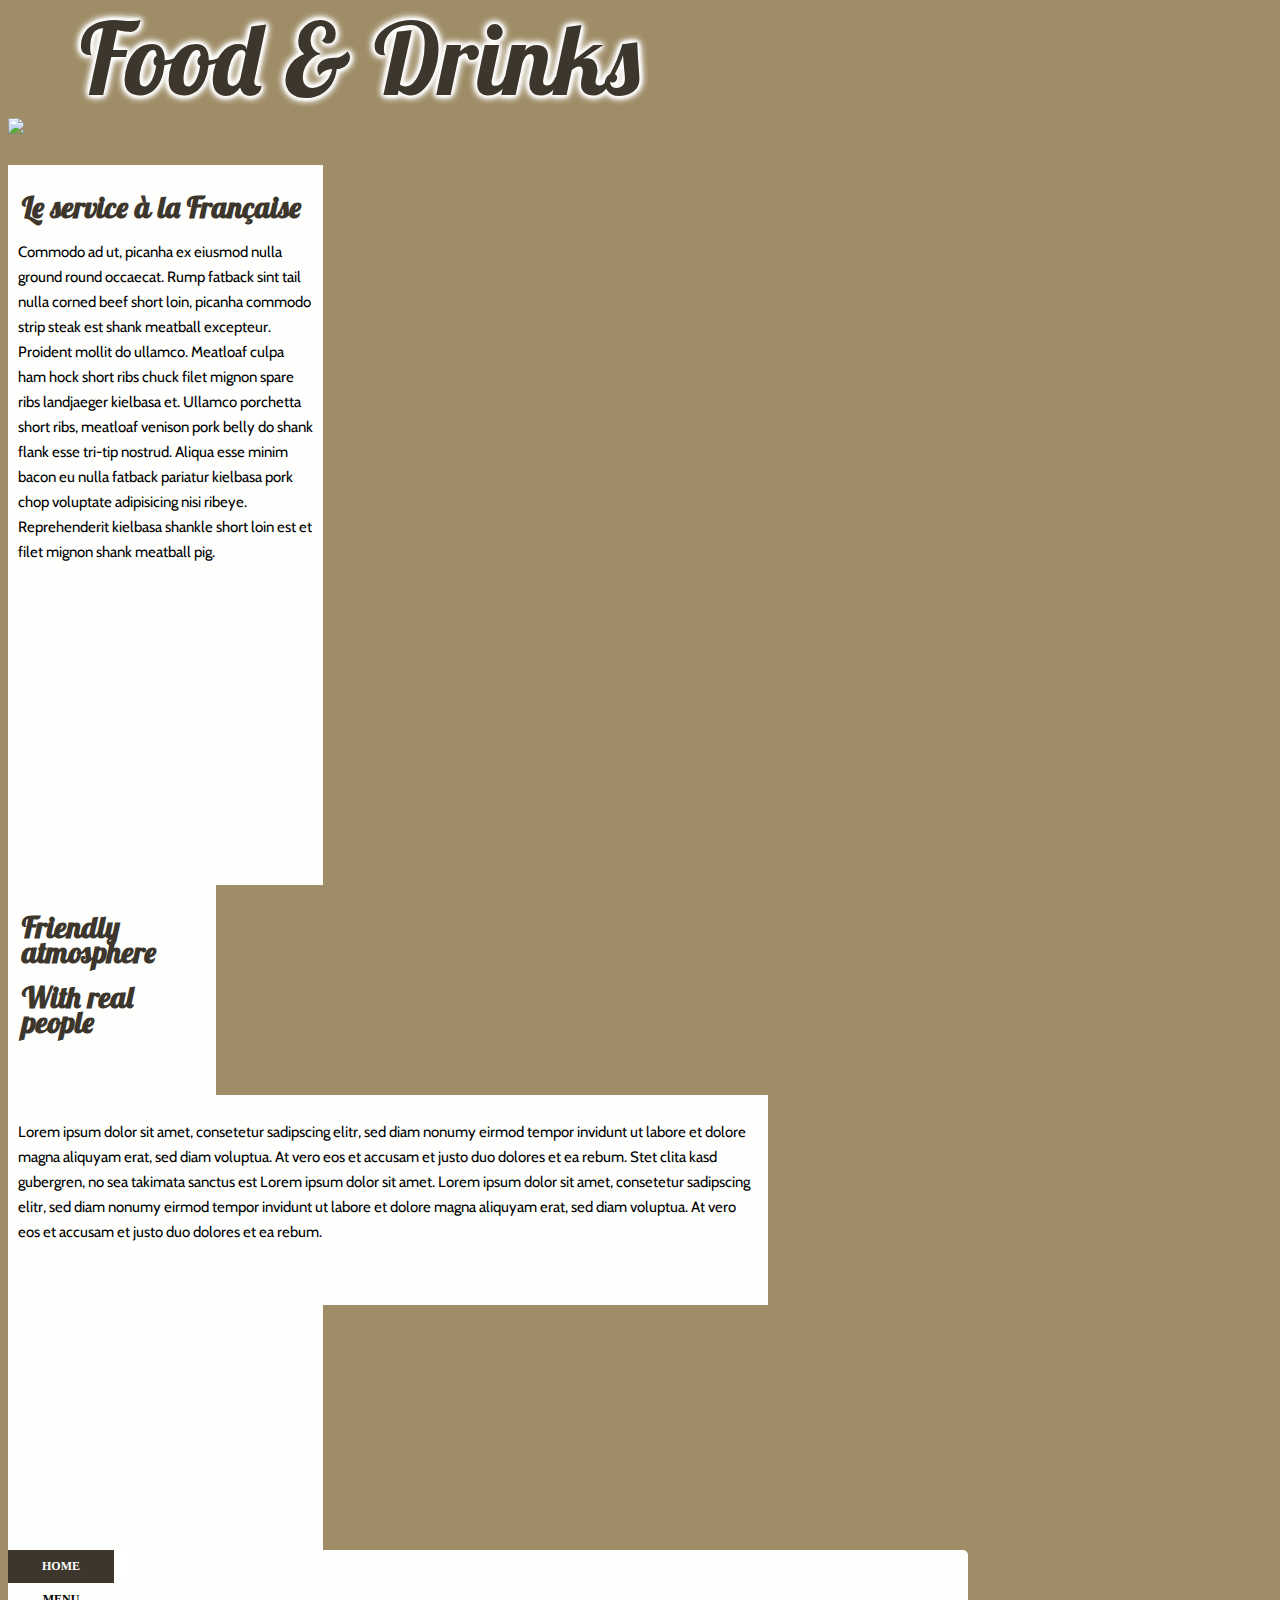
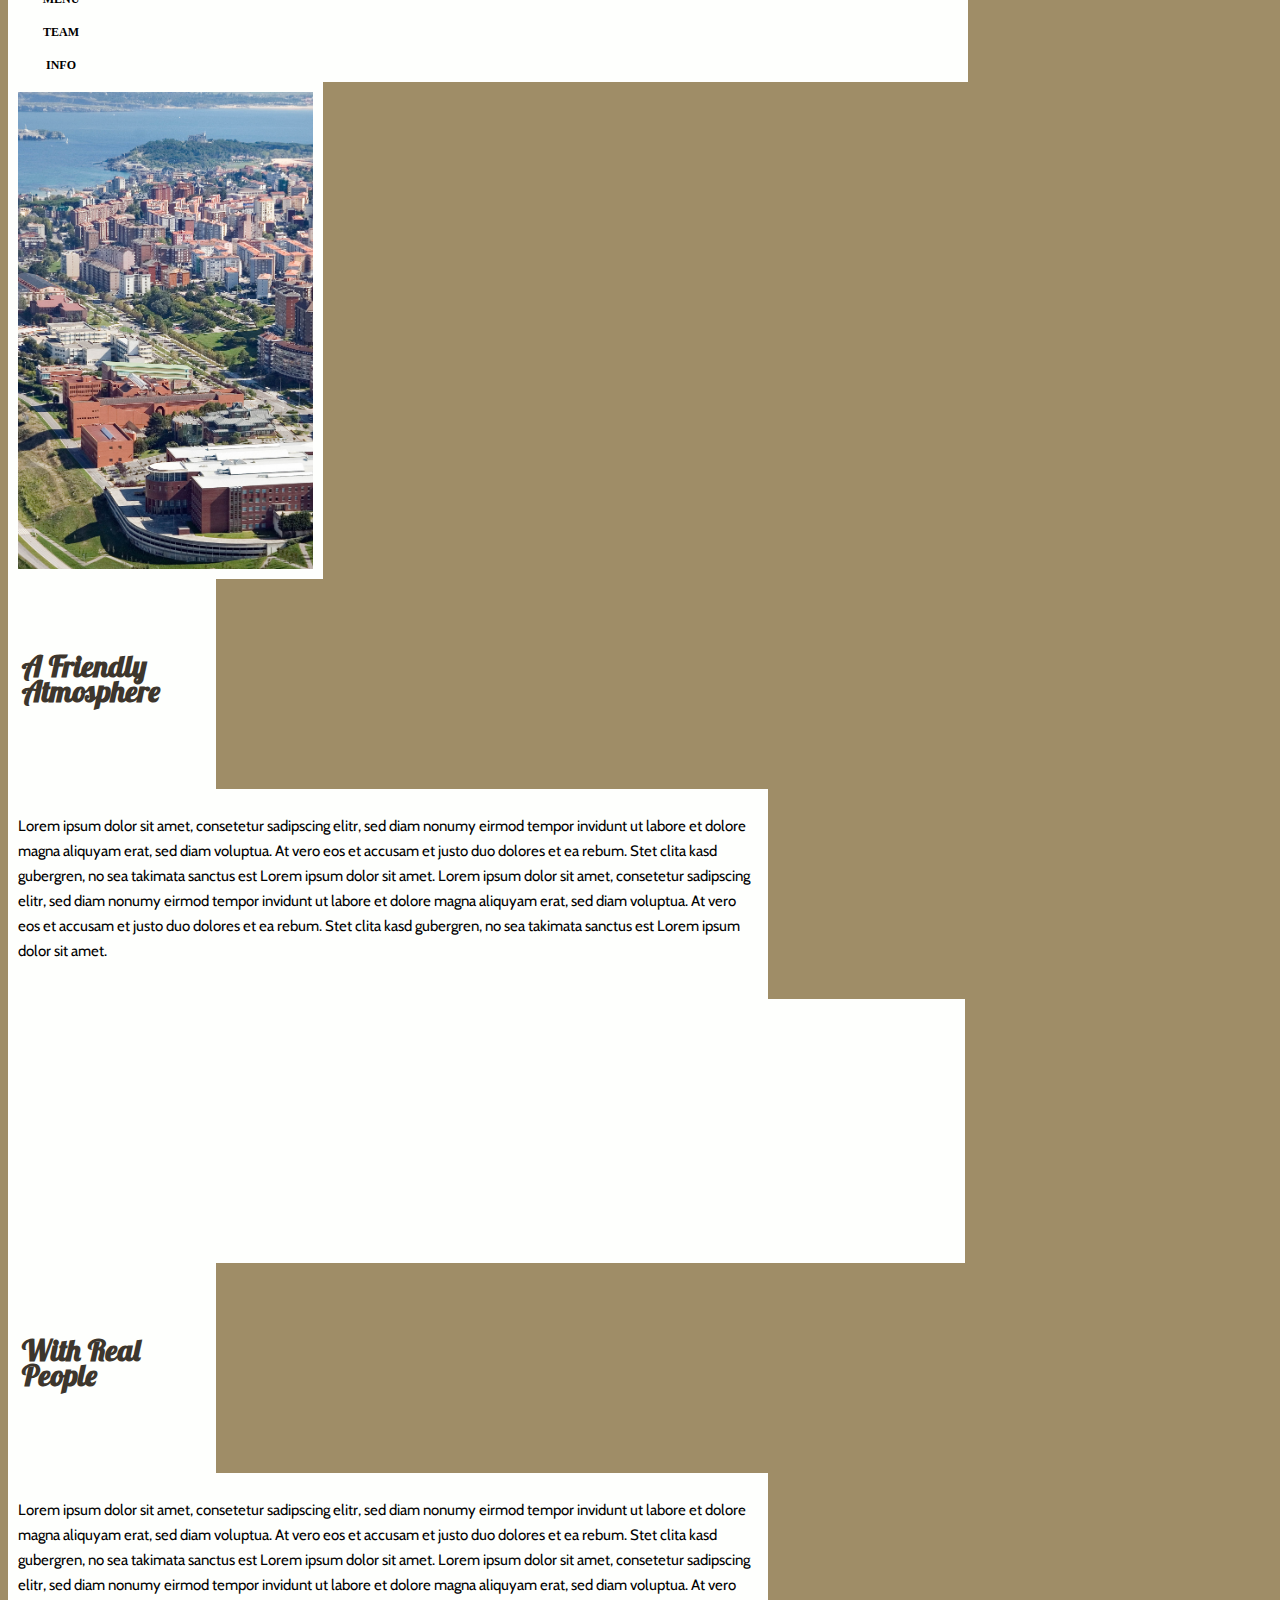
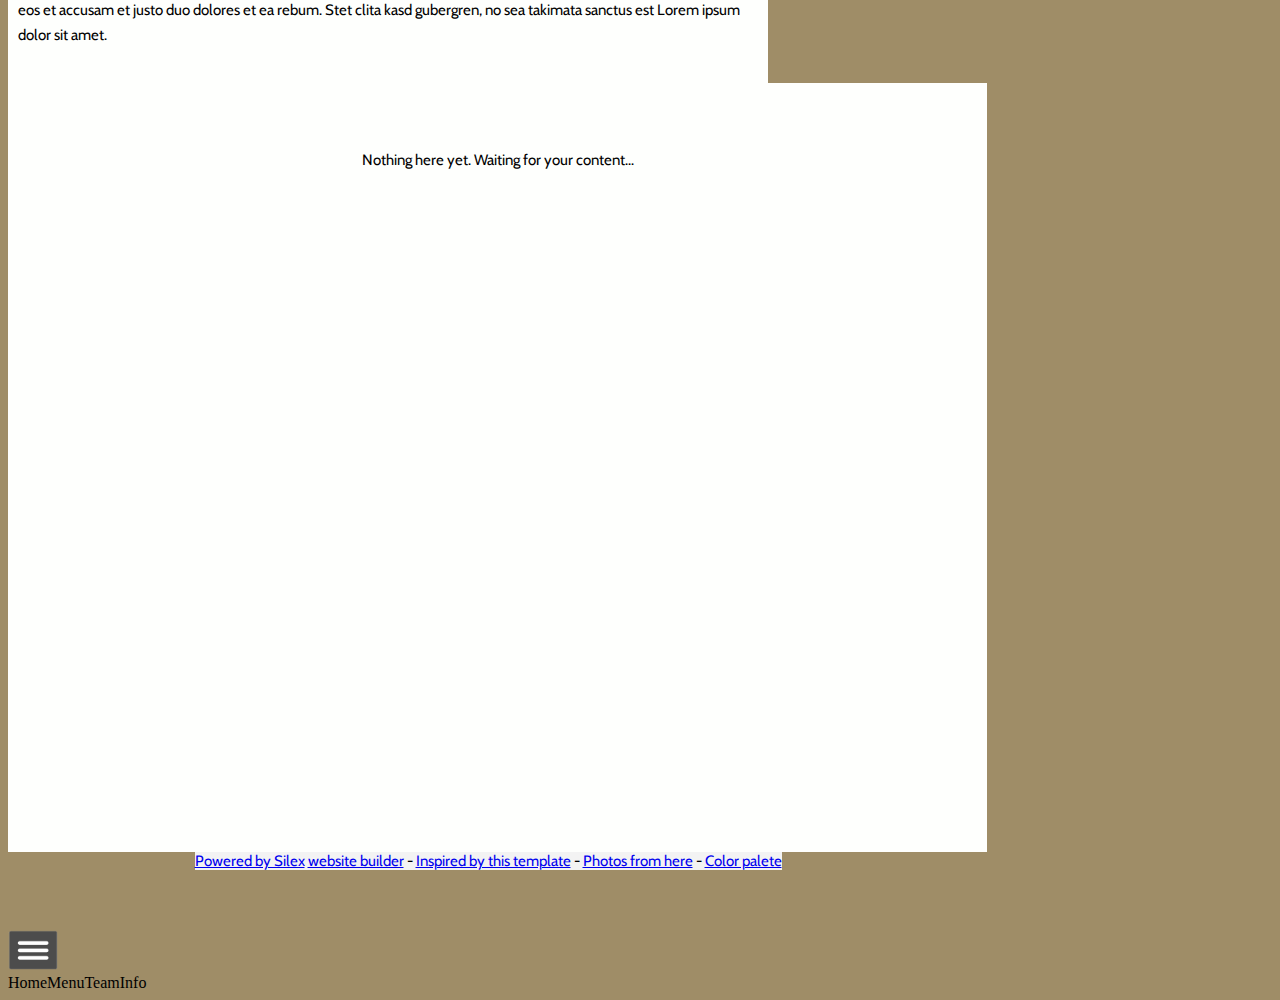
==== commit cd130868: "Create editable.html" ====
--- a/editable.html
+++ b/editable.html
@@ -16,7 +16,7 @@
     <link href="//editor.silex.me/static/2.6/front-end.css" rel="stylesheet" data-silex-static="">
 
     <style type="text/css" class="silex-style">
-        @import url('http://fonts.googleapis.com/css?family=Lobster');
+        @import url('//fonts.googleapis.com/css?family=Lobster');
         @import url('http://fonts.googleapis.com/css?family=Cabin');
 
         .normal {
@@ -55,7 +55,7 @@
     <style class="silex-inline-styles" type="text/css">
         .body-initial {
             background-color: rgb(159, 141, 103); 
-            background-image: url('http://editor.silex.me/api/1.0/github/exec/get/silex-templates/wip/templates/food-and-drink/assets/wood.jpg'); 
+            background-image: url('../../silex-templates/wip/templates/food-and-drink/assets/wood.jpg'); 
             background-position-x: 50%; 
             background-position-y: 50%; 
             background-size: cover; 
@@ -120,7 +120,7 @@
             border-bottom-width: 10px; 
             border-left-width: 10px; 
             left: 644px; 
-            top: 215px; 
+            top: 205px; 
             width: 295px; 
             border-top-color: rgb(254, 255, 253); 
             border-right-color: rgb(254, 255, 253); 
@@ -134,7 +134,7 @@
         }
         }.silex-id-1425063529504 {
             background-color: rgb(254, 255, 253); 
-            background-image: url('http://editor.silex.me/api/1.0/github/exec/get/silex-templates/wip/templates/food-and-drink/assets/cafe2.jpg'); 
+            background-image: url('../../silex-templates/wip/templates/food-and-drink/assets/cafe2.jpg'); 
             background-size: cover; 
             border-top-style: solid; 
             border-right-style: solid; 
@@ -145,7 +145,7 @@
             border-bottom-width: 10px; 
             border-left-width: 10px; 
             left: 323px; 
-            top: 215px; 
+            top: 205px; 
             width: 295px; 
             border-top-color: rgb(254, 255, 253); 
             border-right-color: rgb(254, 255, 253); 
@@ -204,7 +204,7 @@
         }
         }.silex-id-1425063611139 {
             background-color: rgb(254, 255, 253); 
-            background-image: url('http://editor.silex.me/api/1.0/github/exec/get/silex-templates/wip/templates/food-and-drink/assets/cafe.jpg'); 
+            background-image: url('../../silex-templates/wip/templates/food-and-drink/assets/cafe.jpg'); 
             background-size: cover; 
             border-top-style: solid; 
             border-right-style: solid; 
@@ -215,7 +215,7 @@
             border-bottom-width: 10px; 
             border-left-width: 10px; 
             left: 322px; 
-            top: 467px; 
+            top: 457px; 
             width: 295px; 
             border-top-color: rgb(254, 255, 253); 
             border-right-color: rgb(254, 255, 253); 
@@ -296,7 +296,7 @@
         }
         .silex-id-1425063401661 {
             background-color: rgb(254, 255, 253); 
-            background-image: url('assets/people.jpeg'); 
+            background-image: url('lasllamas.jpg'); 
             background-size: cover; 
             border-top-style: solid; 
             border-right-style: solid; 
@@ -307,7 +307,7 @@
             border-bottom-width: 10px; 
             border-left-width: 10px; 
             left: 0px; 
-            top: 215px; 
+            top: 205px; 
             width: 295px; 
             border-top-color: rgb(254, 255, 253); 
             border-right-color: rgb(254, 255, 253); 
@@ -529,9 +529,11 @@
 
 
     <script type="text/javascript" class="silex-json-styles">
-        [{"desktop":{"body-initial":{"background-color":"rgb(159, 141, 103)","background-image":"url('http://editor.silex.me/api/1.0/github/exec/get/silex-templates/wip/templates/food-and-drink/assets/wood.jpg')","background-position-x":"50%","background-position-y":"50%","background-size":"cover"},"background-initial":{"background-color":"transparent","left":"55px","top":"5px","width":"960px","border-top-color":"rgb(0, 0, 0)","border-right-color":"rgb(0, 0, 0)","border-bottom-color":"rgb(0, 0, 0)","border-left-color":"rgb(0, 0, 0)","min-height":"1089px"},"silex-id-1424647102274":{"left":"0px","top":"7px","width":"960px","border-top-left-radius":"10px","border-top-right-radius":"10px","border-bottom-right-radius":"0px","border-bottom-left-radius":"0px","background-color":"transparent","min-height":"157px"},"silex-id-1424647173853":{"background-color":"transparent","border-top-color":"rgb(0, 0, 0)","border-right-color":"rgb(0, 0, 0)","border-bottom-color":"rgb(0, 0, 0)","border-left-color":"rgb(0, 0, 0)","left":"150px","top":"-1px","width":"700px","min-height":"110px"},"silex-id-1424647165395":{"border-bottom-color":"rgb(0, 0, 0)","border-left-color":"rgb(0, 0, 0)","border-right-color":"rgb(0, 0, 0)","border-top-color":"rgb(0, 0, 0)","left":"292px","top":"105px","width":"389px","min-height":"47px"},"silex-id-1424920356950":{"background-color":"rgb(254, 255, 253)","border-top-style":"solid","border-right-style":"solid","border-bottom-style":"solid","border-left-style":"solid","border-top-width":"10px","border-right-width":"10px","border-bottom-width":"10px","border-left-width":"10px","left":"644px","top":"205px","width":"295px","border-top-color":"rgb(254, 255, 253)","border-right-color":"rgb(254, 255, 253)","border-bottom-color":"rgb(254, 255, 253)","border-left-color":"rgb(254, 255, 253)","min-height":"455px"},"silex-id-1425063529504":{"background-color":"rgb(254, 255, 253)","background-image":"url('http://editor.silex.me/api/1.0/github/exec/get/silex-templates/wip/templates/food-and-drink/assets/cafe2.jpg')","background-size":"cover","border-top-style":"solid","border-right-style":"solid","border-bottom-style":"solid","border-left-style":"solid","border-top-width":"10px","border-right-width":"10px","border-bottom-width":"10px","border-left-width":"10px","left":"323px","top":"205px","width":"295px","border-top-color":"rgb(254, 255, 253)","border-right-color":"rgb(254, 255, 253)","border-bottom-color":"rgb(254, 255, 253)","border-left-color":"rgb(254, 255, 253)","min-height":"225px"},"silex-id-1425063611139":{"background-color":"rgb(254, 255, 253)","background-image":"url('http://editor.silex.me/api/1.0/github/exec/get/silex-templates/wip/templates/food-and-drink/assets/cafe.jpg')","background-size":"cover","border-top-style":"solid","border-right-style":"solid","border-bottom-style":"solid","border-left-style":"solid","border-top-width":"10px","border-right-width":"10px","border-bottom-width":"10px","border-left-width":"10px","left":"322px","top":"457px","width":"295px","border-top-color":"rgb(254, 255, 253)","border-right-color":"rgb(254, 255, 253)","border-bottom-color":"rgb(254, 255, 253)","border-left-color":"rgb(254, 255, 253)","min-height":"225px"},"silex-id-1424710230648":{"background-color":"rgb(254, 255, 253)","border-top-color":"rgb(0, 0, 0)","border-right-color":"rgb(0, 0, 0)","border-bottom-color":"rgb(0, 0, 0)","border-left-color":"rgb(0, 0, 0)","left":"0px","top":"167px","width":"960px","border-top-left-radius":"5px","border-top-right-radius":"5px","border-bottom-right-radius":"0px","border-bottom-left-radius":"0px","min-height":"30px"},"silex-id-1424710433398":{"background-color":"rgb(255, 255, 255)","left":"239px","top":"0px","width":"121px","min-height":"30px"},"silex-id-1424710332527":{"left":"8px","top":"0px","width":"106px","min-height":"30px"},"silex-id-1426536866650":{"background-color":"transparent","left":"365px","top":"0px","width":"121px","min-height":"30px"},"silex-id-1434425184890-0":{"left":"8px","top":"0px","width":"106px","min-height":"30px"},"silex-id-1434634286306-0":{"background-color":"transparent","left":"492px","top":"0px","width":"121px","min-height":"30px"},"silex-id-1434634286307-1":{"left":"8px","top":"0px","width":"106px","min-height":"30px"},"silex-id-1434634331833-2":{"background-color":"transparent","left":"619px","top":"0px","width":"121px","min-height":"30px"},"silex-id-1434634331834-3":{"left":"8px","top":"0px","width":"106px","min-height":"30px"},"silex-id-1425063986632":{"left":"0px","top":"1002px","width":"960px","border-top-color":"rgb(0, 0, 0)","border-right-color":"rgb(0, 0, 0)","border-bottom-color":"rgb(0, 0, 0)","border-left-color":"rgb(0, 0, 0)","min-height":"78px"},"silex-id-1424921460631":{"left":"0px","top":"711px","width":"188px","background-color":"rgb(254, 255, 253)","border-top-width":"10px","border-right-width":"10px","border-bottom-width":"10px","border-left-width":"10px","border-top-style":"solid","border-right-style":"solid","border-bottom-style":"solid","border-left-style":"solid","border-top-color":"rgb(254, 255, 253)","border-right-color":"rgb(254, 255, 253)","border-bottom-color":"rgb(254, 255, 253)","border-left-color":"rgb(254, 255, 253)","min-height":"190px"},"silex-id-1434426151026-1":{"width":"740px","top":"711px","left":"198px","background-color":"rgb(254, 255, 253)","border-top-width":"10px","border-right-width":"10px","border-bottom-width":"10px","border-left-width":"10px","border-top-style":"solid","border-right-style":"solid","border-bottom-style":"solid","border-left-style":"solid","border-top-color":"rgb(254, 255, 253)","border-right-color":"rgb(254, 255, 253)","border-bottom-color":"rgb(254, 255, 253)","border-left-color":"rgb(254, 255, 253)","min-height":"190px"},"silex-id-1425063401661":{"background-color":"rgb(254, 255, 253)","background-image":"url('assets/people.jpeg')","background-size":"cover","border-top-style":"solid","border-right-style":"solid","border-bottom-style":"solid","border-left-style":"solid","border-top-width":"10px","border-right-width":"10px","border-bottom-width":"10px","border-left-width":"10px","left":"0px","top":"205px","width":"295px","border-top-color":"rgb(254, 255, 253)","border-right-color":"rgb(254, 255, 253)","border-bottom-color":"rgb(254, 255, 253)","border-left-color":"rgb(254, 255, 253)","background-position-x":"50%","background-position-y":"50%","min-height":"477px"},"silex-id-1434426485636-2":{"left":"0px","top":"218px","width":"188px","background-color":"rgb(254, 255, 253)","border-top-width":"10px","border-right-width":"10px","border-bottom-width":"10px","border-left-width":"10px","border-top-style":"solid","border-right-style":"solid","border-bottom-style":"solid","border-left-style":"solid","border-top-color":"rgb(254, 255, 253)","border-right-color":"rgb(254, 255, 253)","border-bottom-color":"rgb(254, 255, 253)","border-left-color":"rgb(254, 255, 253)","min-height":"190px"},"silex-id-1434426485665-3":{"width":"740px","top":"218px","left":"198px","background-color":"rgb(254, 255, 253)","border-top-width":"10px","border-right-width":"10px","border-bottom-width":"10px","border-left-width":"10px","border-top-style":"solid","border-right-style":"solid","border-bottom-style":"solid","border-left-style":"solid","border-top-color":"rgb(254, 255, 253)","border-right-color":"rgb(254, 255, 253)","border-bottom-color":"rgb(254, 255, 253)","border-left-color":"rgb(254, 255, 253)","min-height":"190px"},"silex-id-1434426613625-5":{"left":"750px","top":"736px","width":"188px","background-color":"rgb(254, 255, 253)","border-top-width":"10px","border-right-width":"10px","border-bottom-width":"10px","border-left-width":"10px","border-top-style":"solid","border-right-style":"solid","border-bottom-style":"solid","border-left-style":"solid","border-top-color":"rgb(254, 255, 253)","border-right-color":"rgb(254, 255, 253)","border-bottom-color":"rgb(254, 255, 253)","border-left-color":"rgb(254, 255, 253)","min-height":"190px"},"silex-id-1434426613658-6":{"width":"740px","top":"736px","left":"1px","background-color":"rgb(254, 255, 253)","border-top-width":"10px","border-right-width":"10px","border-bottom-width":"10px","border-left-width":"10px","border-top-style":"solid","border-right-style":"solid","border-bottom-style":"solid","border-left-style":"solid","border-top-color":"rgb(254, 255, 253)","border-right-color":"rgb(254, 255, 253)","border-bottom-color":"rgb(254, 255, 253)","border-left-color":"rgb(254, 255, 253)","min-height":"190px"},"silex-id-1434426787582-9":{"width":"937px","top":"451px","left":"2px","background-color":"rgb(254, 255, 253)","border-top-width":"10px","border-right-width":"10px","border-bottom-width":"10px","border-left-width":"10px","border-top-style":"solid","border-right-style":"solid","border-bottom-style":"solid","border-left-style":"solid","background-image":"url('assets/people.jpeg')","background-size":"cover","border-top-color":"rgb(254, 255, 253)","border-right-color":"rgb(254, 255, 253)","border-bottom-color":"rgb(254, 255, 253)","border-left-color":"rgb(254, 255, 253)","background-position-x":"50%","background-position-y":"50%","min-height":"244px"},"silex-id-1471343044963-3":{"width":"959px","top":"208px","left":"0px","background-color":"rgb(254, 255, 253)","border-top-width":"10px","border-right-width":"10px","border-bottom-width":"10px","border-left-width":"10px","border-top-style":"solid","border-right-style":"solid","border-bottom-style":"solid","border-left-style":"solid","border-top-color":"rgb(254, 255, 253)","border-right-color":"rgb(254, 255, 253)","border-bottom-color":"rgb(254, 255, 253)","border-left-color":"rgb(254, 255, 253)","min-height":"749px"}},"mobile":{"silex-id-1434426485636-2":{"width":"450px","min-height":"170px"},"silex-id-1434426485665-3":{"width":"707px"},"silex-id-1424920356950":{"width":"450px","min-height":"338px"},"silex-id-1425063611139":{"width":"450px","background-image":"url('assets/cafe.jpg')"},"silex-id-1425063529504":{"width":"450px","background-image":"url('assets/cafe2.jpg')"},"silex-id-1434426151026-1":{"width":"450px"},"silex-id-1424921460631":{"min-height":"100px","width":"450px"},"background-initial":{"top":"60px","left":"12px","width":"445px","min-height":"1579px"},"silex-id-1434426613625-5":{"width":"450px"},"silex-id-1471343044963-3":{"min-height":"1300px"}}}]
+        [{"desktop":{"body-initial":{"background-color":"rgb(159, 141, 103)","background-image":"url('../../silex-templates/wip/templates/food-and-drink/assets/wood.jpg')","background-position-x":"50%","background-position-y":"50%","background-size":"cover"},"background-initial":{"background-color":"transparent","left":"55px","top":"5px","width":"960px","border-top-color":"rgb(0, 0, 0)","border-right-color":"rgb(0, 0, 0)","border-bottom-color":"rgb(0, 0, 0)","border-left-color":"rgb(0, 0, 0)","min-height":"1089px"},"silex-id-1424647102274":{"left":"0px","top":"7px","width":"960px","border-top-left-radius":"10px","border-top-right-radius":"10px","border-bottom-right-radius":"0px","border-bottom-left-radius":"0px","background-color":"transparent","min-height":"157px"},"silex-id-1424647173853":{"background-color":"transparent","border-top-color":"rgb(0, 0, 0)","border-right-color":"rgb(0, 0, 0)","border-bottom-color":"rgb(0, 0, 0)","border-left-color":"rgb(0, 0, 0)","left":"150px","top":"-1px","width":"700px","min-height":"110px"},"silex-id-1424647165395":{"border-bottom-color":"rgb(0, 0, 0)","border-left-color":"rgb(0, 0, 0)","border-right-color":"rgb(0, 0, 0)","border-top-color":"rgb(0, 0, 0)","left":"292px","top":"105px","width":"389px","min-height":"47px"},"silex-id-1424920356950":{"background-color":"rgb(254, 255, 253)","border-top-style":"solid","border-right-style":"solid","border-bottom-style":"solid","border-left-style":"solid","border-top-width":"10px","border-right-width":"10px","border-bottom-width":"10px","border-left-width":"10px","left":"644px","top":"205px","width":"295px","border-top-color":"rgb(254, 255, 253)","border-right-color":"rgb(254, 255, 253)","border-bottom-color":"rgb(254, 255, 253)","border-left-color":"rgb(254, 255, 253)","min-height":"455px"},"silex-id-1425063529504":{"background-color":"rgb(254, 255, 253)","background-image":"url('../../silex-templates/wip/templates/food-and-drink/assets/cafe2.jpg')","background-size":"cover","border-top-style":"solid","border-right-style":"solid","border-bottom-style":"solid","border-left-style":"solid","border-top-width":"10px","border-right-width":"10px","border-bottom-width":"10px","border-left-width":"10px","left":"323px","top":"205px","width":"295px","border-top-color":"rgb(254, 255, 253)","border-right-color":"rgb(254, 255, 253)","border-bottom-color":"rgb(254, 255, 253)","border-left-color":"rgb(254, 255, 253)","min-height":"225px"},"silex-id-1425063611139":{"background-color":"rgb(254, 255, 253)","background-image":"url('../../silex-templates/wip/templates/food-and-drink/assets/cafe.jpg')","background-size":"cover","border-top-style":"solid","border-right-style":"solid","border-bottom-style":"solid","border-left-style":"solid","border-top-width":"10px","border-right-width":"10px","border-bottom-width":"10px","border-left-width":"10px","left":"322px","top":"457px","width":"295px","border-top-color":"rgb(254, 255, 253)","border-right-color":"rgb(254, 255, 253)","border-bottom-color":"rgb(254, 255, 253)","border-left-color":"rgb(254, 255, 253)","min-height":"225px"},"silex-id-1424710230648":{"background-color":"rgb(254, 255, 253)","border-top-color":"rgb(0, 0, 0)","border-right-color":"rgb(0, 0, 0)","border-bottom-color":"rgb(0, 0, 0)","border-left-color":"rgb(0, 0, 0)","left":"0px","top":"167px","width":"960px","border-top-left-radius":"5px","border-top-right-radius":"5px","border-bottom-right-radius":"0px","border-bottom-left-radius":"0px","min-height":"30px"},"silex-id-1424710433398":{"background-color":"rgb(255, 255, 255)","left":"239px","top":"0px","width":"121px","min-height":"30px"},"silex-id-1424710332527":{"left":"8px","top":"0px","width":"106px","min-height":"30px"},"silex-id-1426536866650":{"background-color":"transparent","left":"365px","top":"0px","width":"121px","min-height":"30px"},"silex-id-1434425184890-0":{"left":"8px","top":"0px","width":"106px","min-height":"30px"},"silex-id-1434634286306-0":{"background-color":"transparent","left":"492px","top":"0px","width":"121px","min-height":"30px"},"silex-id-1434634286307-1":{"left":"8px","top":"0px","width":"106px","min-height":"30px"},"silex-id-1434634331833-2":{"background-color":"transparent","left":"619px","top":"0px","width":"121px","min-height":"30px"},"silex-id-1434634331834-3":{"left":"8px","top":"0px","width":"106px","min-height":"30px"},"silex-id-1425063986632":{"left":"0px","top":"1002px","width":"960px","border-top-color":"rgb(0, 0, 0)","border-right-color":"rgb(0, 0, 0)","border-bottom-color":"rgb(0, 0, 0)","border-left-color":"rgb(0, 0, 0)","min-height":"78px"},"silex-id-1424921460631":{"left":"0px","top":"711px","width":"188px","background-color":"rgb(254, 255, 253)","border-top-width":"10px","border-right-width":"10px","border-bottom-width":"10px","border-left-width":"10px","border-top-style":"solid","border-right-style":"solid","border-bottom-style":"solid","border-left-style":"solid","border-top-color":"rgb(254, 255, 253)","border-right-color":"rgb(254, 255, 253)","border-bottom-color":"rgb(254, 255, 253)","border-left-color":"rgb(254, 255, 253)","min-height":"190px"},"silex-id-1434426151026-1":{"width":"740px","top":"711px","left":"198px","background-color":"rgb(254, 255, 253)","border-top-width":"10px","border-right-width":"10px","border-bottom-width":"10px","border-left-width":"10px","border-top-style":"solid","border-right-style":"solid","border-bottom-style":"solid","border-left-style":"solid","border-top-color":"rgb(254, 255, 253)","border-right-color":"rgb(254, 255, 253)","border-bottom-color":"rgb(254, 255, 253)","border-left-color":"rgb(254, 255, 253)","min-height":"190px"},"silex-id-1425063401661":{"background-color":"rgb(254, 255, 253)","background-image":"url('assets/people.jpeg')","background-size":"cover","border-top-style":"solid","border-right-style":"solid","border-bottom-style":"solid","border-left-style":"solid","border-top-width":"10px","border-right-width":"10px","border-bottom-width":"10px","border-left-width":"10px","left":"0px","top":"205px","width":"295px","border-top-color":"rgb(254, 255, 253)","border-right-color":"rgb(254, 255, 253)","border-bottom-color":"rgb(254, 255, 253)","border-left-color":"rgb(254, 255, 253)","background-position-x":"50%","background-position-y":"50%","min-height":"477px"},"silex-id-1434426485636-2":{"left":"0px","top":"218px","width":"188px","background-color":"rgb(254, 255, 253)","border-top-width":"10px","border-right-width":"10px","border-bottom-width":"10px","border-left-width":"10px","border-top-style":"solid","border-right-style":"solid","border-bottom-style":"solid","border-left-style":"solid","border-top-color":"rgb(254, 255, 253)","border-right-color":"rgb(254, 255, 253)","border-bottom-color":"rgb(254, 255, 253)","border-left-color":"rgb(254, 255, 253)","min-height":"190px"},"silex-id-1434426485665-3":{"width":"740px","top":"218px","left":"198px","background-color":"rgb(254, 255, 253)","border-top-width":"10px","border-right-width":"10px","border-bottom-width":"10px","border-left-width":"10px","border-top-style":"solid","border-right-style":"solid","border-bottom-style":"solid","border-left-style":"solid","border-top-color":"rgb(254, 255, 253)","border-right-color":"rgb(254, 255, 253)","border-bottom-color":"rgb(254, 255, 253)","border-left-color":"rgb(254, 255, 253)","min-height":"190px"},"silex-id-1434426613625-5":{"left":"750px","top":"736px","width":"188px","background-color":"rgb(254, 255, 253)","border-top-width":"10px","border-right-width":"10px","border-bottom-width":"10px","border-left-width":"10px","border-top-style":"solid","border-right-style":"solid","border-bottom-style":"solid","border-left-style":"solid","border-top-color":"rgb(254, 255, 253)","border-right-color":"rgb(254, 255, 253)","border-bottom-color":"rgb(254, 255, 253)","border-left-color":"rgb(254, 255, 253)","min-height":"190px"},"silex-id-1434426613658-6":{"width":"740px","top":"736px","left":"1px","background-color":"rgb(254, 255, 253)","border-top-width":"10px","border-right-width":"10px","border-bottom-width":"10px","border-left-width":"10px","border-top-style":"solid","border-right-style":"solid","border-bottom-style":"solid","border-left-style":"solid","border-top-color":"rgb(254, 255, 253)","border-right-color":"rgb(254, 255, 253)","border-bottom-color":"rgb(254, 255, 253)","border-left-color":"rgb(254, 255, 253)","min-height":"190px"},"silex-id-1434426787582-9":{"width":"937px","top":"451px","left":"2px","background-color":"rgb(254, 255, 253)","border-top-width":"10px","border-right-width":"10px","border-bottom-width":"10px","border-left-width":"10px","border-top-style":"solid","border-right-style":"solid","border-bottom-style":"solid","border-left-style":"solid","background-image":"url('assets/people.jpeg')","background-size":"cover","border-top-color":"rgb(254, 255, 253)","border-right-color":"rgb(254, 255, 253)","border-bottom-color":"rgb(254, 255, 253)","border-left-color":"rgb(254, 255, 253)","background-position-x":"50%","background-position-y":"50%","min-height":"244px"},"silex-id-1471343044963-3":{"width":"959px","top":"208px","left":"0px","background-color":"rgb(254, 255, 253)","border-top-width":"10px","border-right-width":"10px","border-bottom-width":"10px","border-left-width":"10px","border-top-style":"solid","border-right-style":"solid","border-bottom-style":"solid","border-left-style":"solid","border-top-color":"rgb(254, 255, 253)","border-right-color":"rgb(254, 255, 253)","border-bottom-color":"rgb(254, 255, 253)","border-left-color":"rgb(254, 255, 253)","min-height":"749px"}},"mobile":{"silex-id-1434426485636-2":{"width":"450px","min-height":"170px"},"silex-id-1434426485665-3":{"width":"707px"},"silex-id-1424920356950":{"width":"450px","min-height":"338px"},"silex-id-1425063611139":{"width":"450px","background-image":"url('assets/cafe.jpg')"},"silex-id-1425063529504":{"width":"450px","background-image":"url('assets/cafe2.jpg')"},"silex-id-1434426151026-1":{"width":"450px"},"silex-id-1424921460631":{"min-height":"100px","width":"450px"},"background-initial":{"top":"60px","left":"12px","width":"445px","min-height":"1579px"},"silex-id-1434426613625-5":{"width":"450px"},"silex-id-1471343044963-3":{"min-height":"1300px"}}}]
     </script>
     <meta name="viewport" content="width=device-width, initial-scale=1, maximum-scale=2.2" data-silex-viewport="">
+
+
 
 
 
@@ -553,28 +555,28 @@
     <!-- End of Silex HEAD tag do not remove -->
 </head>
 
-<body data-silex-id="body-initial" class="body-initial editable-plugin-created enable-mobile silex-runtime" data-silex-type="container">
-
-
-
-
-
-
-
-
-
-
-
-
-
-
-
-
-
-
-
-
-    <div data-silex-id="background-initial" class="editable-style container-element background background-initial prevent-draggable" data-silex-type="container">
+<body data-silex-id="body-initial" class="body-initial editable-plugin-created enable-mobile silex-runtime" data-silex-type="container" style="">
+
+
+
+
+
+
+
+
+
+
+
+
+
+
+
+
+
+
+
+
+    <div data-silex-id="background-initial" class="editable-style container-element background background-initial prevent-draggable" data-silex-type="container" style="">
         <div data-silex-type="container" class="editable-style silex-id-1424647102274  container-element" data-silex-id="silex-id-1424647102274">
 
 
@@ -849,6 +851,9 @@
 
 
 
+
+
+
 </body>
 
-</html>
+</html>